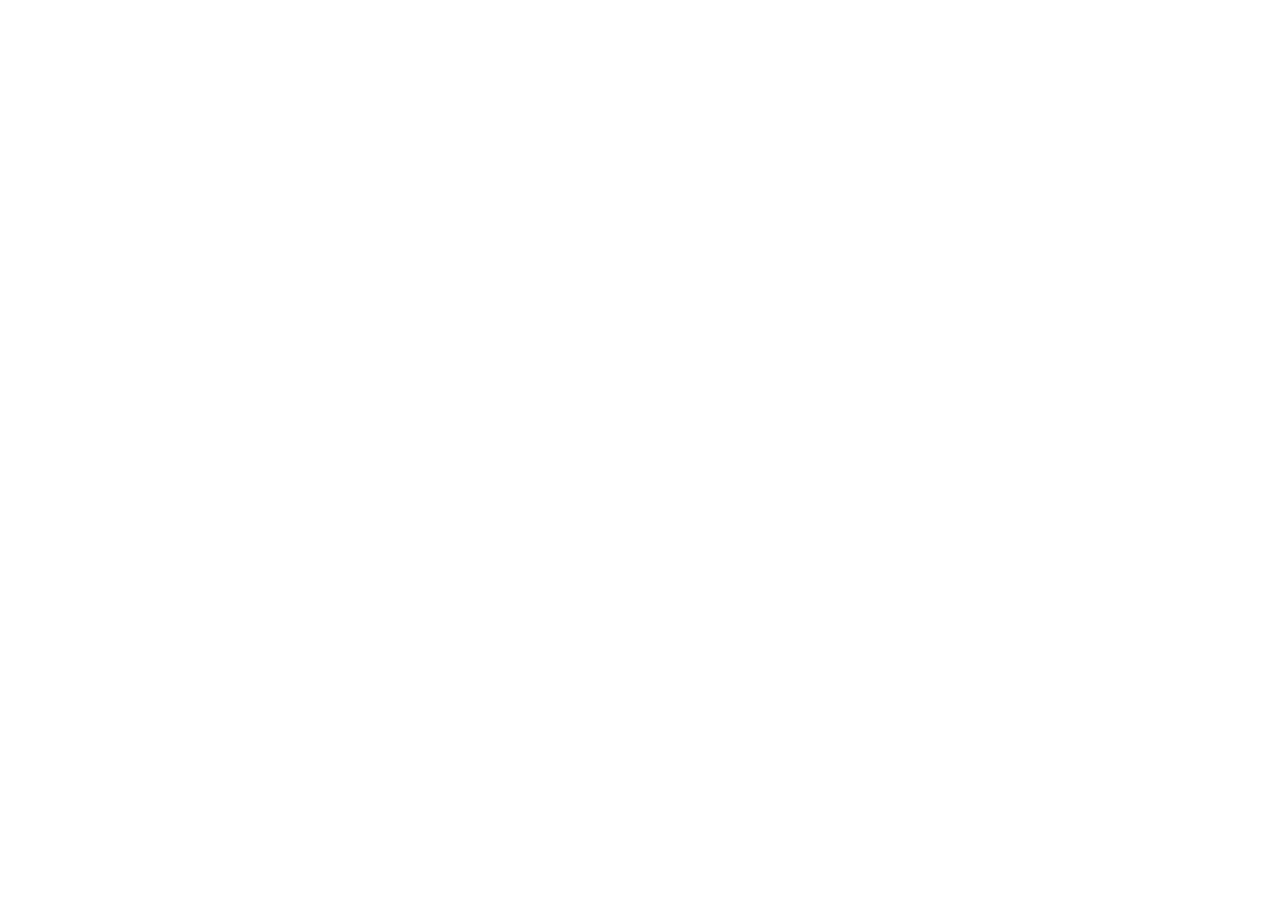
==== index.html @ 001f9b75 "Add all website files" ====
<!DOCTYPE html>
<html lang="en">
  <head>
    <style data-vite-theme="" data-inject-first="">:root {
      --background: 0 0% 100%;
--foreground: 20 14.3% 4.1%;
--muted: 60 4.8% 95.9%;
--muted-foreground: 25 5.3% 44.7%;
--popover: 0 0% 100%;
--popover-foreground: 20 14.3% 4.1%;
--card: 0 0% 100%;
--card-foreground: 20 14.3% 4.1%;
--border: 20 5.9% 90%;
--input: 20 5.9% 90%;
--primary: 30 100% 50%;
--primary-foreground: 22 100% 99%;
--secondary: 60 4.8% 95.9%;
--secondary-foreground: 24 9.8% 10%;
--accent: 60 4.8% 95.9%;
--accent-foreground: 24 9.8% 10%;
--destructive: 0 84.2% 60.2%;
--destructive-foreground: 60 9.1% 97.8%;
--ring: 20 14.3% 4.1%;
--radius: 0.5rem;
  }
  .dark {
      --background: 240 10% 3.9%;
--foreground: 0 0% 98%;
--muted: 240 3.7% 15.9%;
--muted-foreground: 240 5% 64.9%;
--popover: 240 10% 3.9%;
--popover-foreground: 0 0% 98%;
--card: 240 10% 3.9%;
--card-foreground: 0 0% 98%;
--border: 240 3.7% 15.9%;
--input: 240 3.7% 15.9%;
--primary: 30 100% 50%;
--primary-foreground: 22 100% 99%;
--secondary: 240 3.7% 15.9%;
--secondary-foreground: 0 0% 98%;
--accent: 240 3.7% 15.9%;
--accent-foreground: 0 0% 98%;
--destructive: 0 62.8% 30.6%;
--destructive-foreground: 0 0% 98%;
--ring: 240 4.9% 83.9%;
--radius: 0.5rem;
  }</style>

    <meta charset="UTF-8" />
    <meta name="viewport" content="width=device-width, initial-scale=1.0, maximum-scale=1" />
    <script type="module" crossorigin src="/assets/index-D558WPVg.js"></script>
    <link rel="stylesheet" crossorigin href="/assets/index-CL3VY9gK.css">
  </head>
  <body>
    <div id="root"></div>
  </body>
</html>
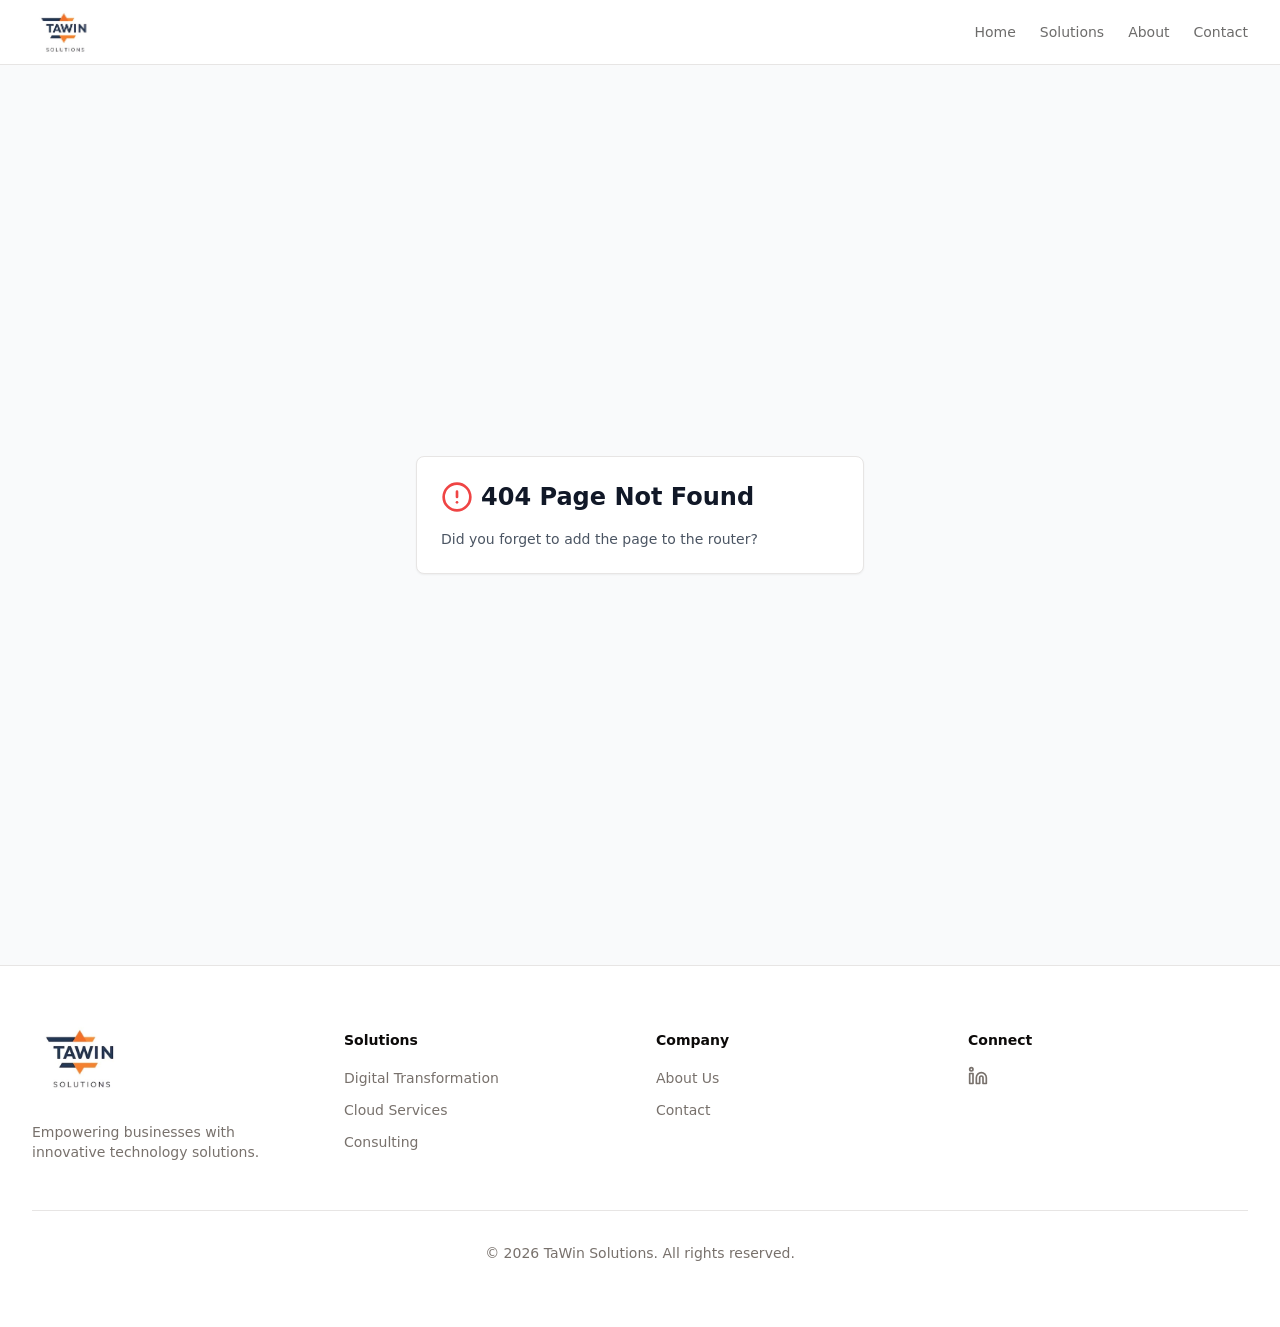
==== commit e98a8389: "Update index.html" ====
--- a/index.html
+++ b/index.html
@@ -52,6 +52,6 @@
     <link rel="stylesheet" crossorigin href="/assets/index-CL3VY9gK.css">
   </head>
   <body>
-    <div id="root"></div>
+    <div id="root">test</div>
   </body>
-</html>+</html>
--- a/assets/index-CL3VY9gK.css
+++ b/assets/index-CL3VY9gK.css
@@ -0,0 +1 @@
+*,:before,:after{--tw-border-spacing-x: 0;--tw-border-spacing-y: 0;--tw-translate-x: 0;--tw-translate-y: 0;--tw-rotate: 0;--tw-skew-x: 0;--tw-skew-y: 0;--tw-scale-x: 1;--tw-scale-y: 1;--tw-pan-x: ;--tw-pan-y: ;--tw-pinch-zoom: ;--tw-scroll-snap-strictness: proximity;--tw-gradient-from-position: ;--tw-gradient-via-position: ;--tw-gradient-to-position: ;--tw-ordinal: ;--tw-slashed-zero: ;--tw-numeric-figure: ;--tw-numeric-spacing: ;--tw-numeric-fraction: ;--tw-ring-inset: ;--tw-ring-offset-width: 0px;--tw-ring-offset-color: #fff;--tw-ring-color: rgb(59 130 246 / .5);--tw-ring-offset-shadow: 0 0 #0000;--tw-ring-shadow: 0 0 #0000;--tw-shadow: 0 0 #0000;--tw-shadow-colored: 0 0 #0000;--tw-blur: ;--tw-brightness: ;--tw-contrast: ;--tw-grayscale: ;--tw-hue-rotate: ;--tw-invert: ;--tw-saturate: ;--tw-sepia: ;--tw-drop-shadow: ;--tw-backdrop-blur: ;--tw-backdrop-brightness: ;--tw-backdrop-contrast: ;--tw-backdrop-grayscale: ;--tw-backdrop-hue-rotate: ;--tw-backdrop-invert: ;--tw-backdrop-opacity: ;--tw-backdrop-saturate: ;--tw-backdrop-sepia: ;--tw-contain-size: ;--tw-contain-layout: ;--tw-contain-paint: ;--tw-contain-style: }::backdrop{--tw-border-spacing-x: 0;--tw-border-spacing-y: 0;--tw-translate-x: 0;--tw-translate-y: 0;--tw-rotate: 0;--tw-skew-x: 0;--tw-skew-y: 0;--tw-scale-x: 1;--tw-scale-y: 1;--tw-pan-x: ;--tw-pan-y: ;--tw-pinch-zoom: ;--tw-scroll-snap-strictness: proximity;--tw-gradient-from-position: ;--tw-gradient-via-position: ;--tw-gradient-to-position: ;--tw-ordinal: ;--tw-slashed-zero: ;--tw-numeric-figure: ;--tw-numeric-spacing: ;--tw-numeric-fraction: ;--tw-ring-inset: ;--tw-ring-offset-width: 0px;--tw-ring-offset-color: #fff;--tw-ring-color: rgb(59 130 246 / .5);--tw-ring-offset-shadow: 0 0 #0000;--tw-ring-shadow: 0 0 #0000;--tw-shadow: 0 0 #0000;--tw-shadow-colored: 0 0 #0000;--tw-blur: ;--tw-brightness: ;--tw-contrast: ;--tw-grayscale: ;--tw-hue-rotate: ;--tw-invert: ;--tw-saturate: ;--tw-sepia: ;--tw-drop-shadow: ;--tw-backdrop-blur: ;--tw-backdrop-brightness: ;--tw-backdrop-contrast: ;--tw-backdrop-grayscale: ;--tw-backdrop-hue-rotate: ;--tw-backdrop-invert: ;--tw-backdrop-opacity: ;--tw-backdrop-saturate: ;--tw-backdrop-sepia: ;--tw-contain-size: ;--tw-contain-layout: ;--tw-contain-paint: ;--tw-contain-style: }*,:before,:after{box-sizing:border-box;border-width:0;border-style:solid;border-color:#e5e7eb}:before,:after{--tw-content: ""}html,:host{line-height:1.5;-webkit-text-size-adjust:100%;-moz-tab-size:4;-o-tab-size:4;tab-size:4;font-family:ui-sans-serif,system-ui,sans-serif,"Apple Color Emoji","Segoe UI Emoji",Segoe UI Symbol,"Noto Color Emoji";font-feature-settings:normal;font-variation-settings:normal;-webkit-tap-highlight-color:transparent}body{margin:0;line-height:inherit}hr{height:0;color:inherit;border-top-width:1px}abbr:where([title]){-webkit-text-decoration:underline dotted;text-decoration:underline dotted}h1,h2,h3,h4,h5,h6{font-size:inherit;font-weight:inherit}a{color:inherit;text-decoration:inherit}b,strong{font-weight:bolder}code,kbd,samp,pre{font-family:ui-monospace,SFMono-Regular,Menlo,Monaco,Consolas,Liberation Mono,Courier New,monospace;font-feature-settings:normal;font-variation-settings:normal;font-size:1em}small{font-size:80%}sub,sup{font-size:75%;line-height:0;position:relative;vertical-align:baseline}sub{bottom:-.25em}sup{top:-.5em}table{text-indent:0;border-color:inherit;border-collapse:collapse}button,input,optgroup,select,textarea{font-family:inherit;font-feature-settings:inherit;font-variation-settings:inherit;font-size:100%;font-weight:inherit;line-height:inherit;letter-spacing:inherit;color:inherit;margin:0;padding:0}button,select{text-transform:none}button,input:where([type=button]),input:where([type=reset]),input:where([type=submit]){-webkit-appearance:button;background-color:transparent;background-image:none}:-moz-focusring{outline:auto}:-moz-ui-invalid{box-shadow:none}progress{vertical-align:baseline}::-webkit-inner-spin-button,::-webkit-outer-spin-button{height:auto}[type=search]{-webkit-appearance:textfield;outline-offset:-2px}::-webkit-search-decoration{-webkit-appearance:none}::-webkit-file-upload-button{-webkit-appearance:button;font:inherit}summary{display:list-item}blockquote,dl,dd,h1,h2,h3,h4,h5,h6,hr,figure,p,pre{margin:0}fieldset{margin:0;padding:0}legend{padding:0}ol,ul,menu{list-style:none;margin:0;padding:0}dialog{padding:0}textarea{resize:vertical}input::-moz-placeholder,textarea::-moz-placeholder{opacity:1;color:#9ca3af}input::placeholder,textarea::placeholder{opacity:1;color:#9ca3af}button,[role=button]{cursor:pointer}:disabled{cursor:default}img,svg,video,canvas,audio,iframe,embed,object{display:block;vertical-align:middle}img,video{max-width:100%;height:auto}[hidden]:where(:not([hidden=until-found])){display:none}*{border-color:hsl(var(--border))}body{background-color:hsl(var(--background));font-family:ui-sans-serif,system-ui,sans-serif,"Apple Color Emoji","Segoe UI Emoji",Segoe UI Symbol,"Noto Color Emoji";color:hsl(var(--foreground));-webkit-font-smoothing:antialiased;-moz-osx-font-smoothing:grayscale}.sr-only{position:absolute;width:1px;height:1px;padding:0;margin:-1px;overflow:hidden;clip:rect(0,0,0,0);white-space:nowrap;border-width:0}.pointer-events-none{pointer-events:none}.pointer-events-auto{pointer-events:auto}.visible{visibility:visible}.invisible{visibility:hidden}.fixed{position:fixed}.absolute{position:absolute}.relative{position:relative}.sticky{position:sticky}.inset-0{top:0;right:0;bottom:0;left:0}.inset-x-0{left:0;right:0}.inset-y-0{top:0;bottom:0}.-bottom-12{bottom:-3rem}.-left-12{left:-3rem}.-right-12{right:-3rem}.-top-12{top:-3rem}.bottom-0{bottom:0}.left-0{left:0}.left-1{left:.25rem}.left-1\/2{left:50%}.left-2{left:.5rem}.left-\[50\%\]{left:50%}.right-0{right:0}.right-1{right:.25rem}.right-2{right:.5rem}.right-3{right:.75rem}.right-4{right:1rem}.top-0{top:0}.top-1\.5{top:.375rem}.top-1\/2{top:50%}.top-2{top:.5rem}.top-3\.5{top:.875rem}.top-4{top:1rem}.top-\[1px\]{top:1px}.top-\[50\%\]{top:50%}.top-\[60\%\]{top:60%}.top-full{top:100%}.z-10{z-index:10}.z-20{z-index:20}.z-50{z-index:50}.z-\[100\]{z-index:100}.z-\[1\]{z-index:1}.-mx-1{margin-left:-.25rem;margin-right:-.25rem}.mx-2{margin-left:.5rem;margin-right:.5rem}.mx-3\.5{margin-left:.875rem;margin-right:.875rem}.mx-4{margin-left:1rem;margin-right:1rem}.mx-auto{margin-left:auto;margin-right:auto}.my-0\.5{margin-top:.125rem;margin-bottom:.125rem}.my-1{margin-top:.25rem;margin-bottom:.25rem}.-ml-4{margin-left:-1rem}.-mt-4{margin-top:-1rem}.-mt-5{margin-top:-1.25rem}.mb-1{margin-bottom:.25rem}.mb-4{margin-bottom:1rem}.ml-1{margin-left:.25rem}.ml-auto{margin-left:auto}.mr-2{margin-right:.5rem}.mt-1\.5{margin-top:.375rem}.mt-10{margin-top:2.5rem}.mt-12{margin-top:3rem}.mt-16{margin-top:4rem}.mt-2{margin-top:.5rem}.mt-24{margin-top:6rem}.mt-4{margin-top:1rem}.mt-6{margin-top:1.5rem}.mt-8{margin-top:2rem}.mt-auto{margin-top:auto}.block{display:block}.flex{display:flex}.inline-flex{display:inline-flex}.table{display:table}.grid{display:grid}.hidden{display:none}.aspect-square{aspect-ratio:1 / 1}.aspect-video{aspect-ratio:16 / 9}.size-4{width:1rem;height:1rem}.h-1\.5{height:.375rem}.h-10{height:2.5rem}.h-11{height:2.75rem}.h-12{height:3rem}.h-16{height:4rem}.h-2{height:.5rem}.h-2\.5{height:.625rem}.h-24{height:6rem}.h-3{height:.75rem}.h-3\.5{height:.875rem}.h-4{height:1rem}.h-5{height:1.25rem}.h-6{height:1.5rem}.h-7{height:1.75rem}.h-8{height:2rem}.h-9{height:2.25rem}.h-\[1px\]{height:1px}.h-\[var\(--radix-navigation-menu-viewport-height\)\]{height:var(--radix-navigation-menu-viewport-height)}.h-\[var\(--radix-select-trigger-height\)\]{height:var(--radix-select-trigger-height)}.h-auto{height:auto}.h-full{height:100%}.h-px{height:1px}.h-svh{height:100svh}.max-h-96{max-height:24rem}.max-h-\[300px\]{max-height:300px}.max-h-screen{max-height:100vh}.min-h-0{min-height:0px}.min-h-\[80px\]{min-height:80px}.min-h-screen{min-height:100vh}.min-h-svh{min-height:100svh}.w-0{width:0px}.w-1{width:.25rem}.w-10{width:2.5rem}.w-11{width:2.75rem}.w-2{width:.5rem}.w-2\.5{width:.625rem}.w-3{width:.75rem}.w-3\.5{width:.875rem}.w-3\/4{width:75%}.w-4{width:1rem}.w-5{width:1.25rem}.w-6{width:1.5rem}.w-64{width:16rem}.w-7{width:1.75rem}.w-72{width:18rem}.w-8{width:2rem}.w-9{width:2.25rem}.w-\[--sidebar-width\]{width:var(--sidebar-width)}.w-\[100px\]{width:100px}.w-\[1px\]{width:1px}.w-\[240px\]{width:240px}.w-auto{width:auto}.w-full{width:100%}.w-max{width:-moz-max-content;width:max-content}.w-px{width:1px}.min-w-0{min-width:0px}.min-w-5{min-width:1.25rem}.min-w-\[12rem\]{min-width:12rem}.min-w-\[8rem\]{min-width:8rem}.min-w-\[var\(--radix-select-trigger-width\)\]{min-width:var(--radix-select-trigger-width)}.max-w-2xl{max-width:42rem}.max-w-7xl{max-width:80rem}.max-w-\[--skeleton-width\]{max-width:var(--skeleton-width)}.max-w-lg{max-width:32rem}.max-w-max{max-width:-moz-max-content;max-width:max-content}.max-w-md{max-width:28rem}.flex-1{flex:1 1 0%}.shrink-0{flex-shrink:0}.flex-grow,.grow{flex-grow:1}.grow-0{flex-grow:0}.basis-full{flex-basis:100%}.caption-bottom{caption-side:bottom}.border-collapse{border-collapse:collapse}.-translate-x-1\/2{--tw-translate-x: -50%;transform:translate(var(--tw-translate-x),var(--tw-translate-y)) rotate(var(--tw-rotate)) skew(var(--tw-skew-x)) skewY(var(--tw-skew-y)) scaleX(var(--tw-scale-x)) scaleY(var(--tw-scale-y))}.-translate-x-px{--tw-translate-x: -1px;transform:translate(var(--tw-translate-x),var(--tw-translate-y)) rotate(var(--tw-rotate)) skew(var(--tw-skew-x)) skewY(var(--tw-skew-y)) scaleX(var(--tw-scale-x)) scaleY(var(--tw-scale-y))}.-translate-y-1\/2{--tw-translate-y: -50%;transform:translate(var(--tw-translate-x),var(--tw-translate-y)) rotate(var(--tw-rotate)) skew(var(--tw-skew-x)) skewY(var(--tw-skew-y)) scaleX(var(--tw-scale-x)) scaleY(var(--tw-scale-y))}.translate-x-\[-50\%\]{--tw-translate-x: -50%;transform:translate(var(--tw-translate-x),var(--tw-translate-y)) rotate(var(--tw-rotate)) skew(var(--tw-skew-x)) skewY(var(--tw-skew-y)) scaleX(var(--tw-scale-x)) scaleY(var(--tw-scale-y))}.translate-x-px{--tw-translate-x: 1px;transform:translate(var(--tw-translate-x),var(--tw-translate-y)) rotate(var(--tw-rotate)) skew(var(--tw-skew-x)) skewY(var(--tw-skew-y)) scaleX(var(--tw-scale-x)) scaleY(var(--tw-scale-y))}.translate-y-\[-50\%\]{--tw-translate-y: -50%;transform:translate(var(--tw-translate-x),var(--tw-translate-y)) rotate(var(--tw-rotate)) skew(var(--tw-skew-x)) skewY(var(--tw-skew-y)) scaleX(var(--tw-scale-x)) scaleY(var(--tw-scale-y))}.rotate-45{--tw-rotate: 45deg;transform:translate(var(--tw-translate-x),var(--tw-translate-y)) rotate(var(--tw-rotate)) skew(var(--tw-skew-x)) skewY(var(--tw-skew-y)) scaleX(var(--tw-scale-x)) scaleY(var(--tw-scale-y))}.rotate-90{--tw-rotate: 90deg;transform:translate(var(--tw-translate-x),var(--tw-translate-y)) rotate(var(--tw-rotate)) skew(var(--tw-skew-x)) skewY(var(--tw-skew-y)) scaleX(var(--tw-scale-x)) scaleY(var(--tw-scale-y))}.transform{transform:translate(var(--tw-translate-x),var(--tw-translate-y)) rotate(var(--tw-rotate)) skew(var(--tw-skew-x)) skewY(var(--tw-skew-y)) scaleX(var(--tw-scale-x)) scaleY(var(--tw-scale-y))}@keyframes pulse{50%{opacity:.5}}.animate-pulse{animation:pulse 2s cubic-bezier(.4,0,.6,1) infinite}.cursor-default{cursor:default}.cursor-pointer{cursor:pointer}.touch-none{touch-action:none}.select-none{-webkit-user-select:none;-moz-user-select:none;user-select:none}.list-none{list-style-type:none}.grid-cols-1{grid-template-columns:repeat(1,minmax(0,1fr))}.flex-row{flex-direction:row}.flex-col{flex-direction:column}.flex-col-reverse{flex-direction:column-reverse}.flex-wrap{flex-wrap:wrap}.items-start{align-items:flex-start}.items-end{align-items:flex-end}.items-center{align-items:center}.items-stretch{align-items:stretch}.justify-center{justify-content:center}.justify-between{justify-content:space-between}.gap-1{gap:.25rem}.gap-1\.5{gap:.375rem}.gap-16{gap:4rem}.gap-2{gap:.5rem}.gap-4{gap:1rem}.gap-8{gap:2rem}.gap-x-6{-moz-column-gap:1.5rem;column-gap:1.5rem}.space-x-1>:not([hidden])~:not([hidden]){--tw-space-x-reverse: 0;margin-right:calc(.25rem * var(--tw-space-x-reverse));margin-left:calc(.25rem * calc(1 - var(--tw-space-x-reverse)))}.space-x-2>:not([hidden])~:not([hidden]){--tw-space-x-reverse: 0;margin-right:calc(.5rem * var(--tw-space-x-reverse));margin-left:calc(.5rem * calc(1 - var(--tw-space-x-reverse)))}.space-x-4>:not([hidden])~:not([hidden]){--tw-space-x-reverse: 0;margin-right:calc(1rem * var(--tw-space-x-reverse));margin-left:calc(1rem * calc(1 - var(--tw-space-x-reverse)))}.space-y-1>:not([hidden])~:not([hidden]){--tw-space-y-reverse: 0;margin-top:calc(.25rem * calc(1 - var(--tw-space-y-reverse)));margin-bottom:calc(.25rem * var(--tw-space-y-reverse))}.space-y-1\.5>:not([hidden])~:not([hidden]){--tw-space-y-reverse: 0;margin-top:calc(.375rem * calc(1 - var(--tw-space-y-reverse)));margin-bottom:calc(.375rem * var(--tw-space-y-reverse))}.space-y-2>:not([hidden])~:not([hidden]){--tw-space-y-reverse: 0;margin-top:calc(.5rem * calc(1 - var(--tw-space-y-reverse)));margin-bottom:calc(.5rem * var(--tw-space-y-reverse))}.space-y-4>:not([hidden])~:not([hidden]){--tw-space-y-reverse: 0;margin-top:calc(1rem * calc(1 - var(--tw-space-y-reverse)));margin-bottom:calc(1rem * var(--tw-space-y-reverse))}.overflow-auto{overflow:auto}.overflow-hidden{overflow:hidden}.overflow-y-auto{overflow-y:auto}.overflow-x-hidden{overflow-x:hidden}.whitespace-nowrap{white-space:nowrap}.break-words{overflow-wrap:break-word}.rounded-\[2px\]{border-radius:2px}.rounded-\[inherit\]{border-radius:inherit}.rounded-full{border-radius:9999px}.rounded-lg{border-radius:var(--radius)}.rounded-md{border-radius:calc(var(--radius) - 2px)}.rounded-sm{border-radius:calc(var(--radius) - 4px)}.rounded-xl{border-radius:.75rem}.rounded-t-\[10px\]{border-top-left-radius:10px;border-top-right-radius:10px}.rounded-tl-sm{border-top-left-radius:calc(var(--radius) - 4px)}.border{border-width:1px}.border-2{border-width:2px}.border-\[1\.5px\]{border-width:1.5px}.border-y{border-top-width:1px;border-bottom-width:1px}.border-b{border-bottom-width:1px}.border-l{border-left-width:1px}.border-r{border-right-width:1px}.border-t{border-top-width:1px}.border-dashed{border-style:dashed}.border-\[--color-border\]{border-color:var(--color-border)}.border-border\/50{border-color:hsl(var(--border) / .5)}.border-destructive{border-color:hsl(var(--destructive))}.border-destructive\/50{border-color:hsl(var(--destructive) / .5)}.border-input{border-color:hsl(var(--input))}.border-primary{border-color:hsl(var(--primary))}.border-sidebar-border{border-color:hsl(var(--sidebar-border))}.border-transparent{border-color:transparent}.border-l-transparent{border-left-color:transparent}.border-t-transparent{border-top-color:transparent}.bg-\[--color-bg\]{background-color:var(--color-bg)}.bg-accent{background-color:hsl(var(--accent))}.bg-background{background-color:hsl(var(--background))}.bg-background\/95{background-color:hsl(var(--background) / .95)}.bg-black\/80{background-color:#000c}.bg-border{background-color:hsl(var(--border))}.bg-card{background-color:hsl(var(--card))}.bg-destructive{background-color:hsl(var(--destructive))}.bg-foreground{background-color:hsl(var(--foreground))}.bg-gray-50{--tw-bg-opacity: 1;background-color:rgb(249 250 251 / var(--tw-bg-opacity))}.bg-muted{background-color:hsl(var(--muted))}.bg-muted\/50{background-color:hsl(var(--muted) / .5)}.bg-popover{background-color:hsl(var(--popover))}.bg-primary{background-color:hsl(var(--primary))}.bg-secondary{background-color:hsl(var(--secondary))}.bg-sidebar{background-color:hsl(var(--sidebar-background))}.bg-sidebar-border{background-color:hsl(var(--sidebar-border))}.bg-transparent{background-color:transparent}.fill-current{fill:currentColor}.object-cover{-o-object-fit:cover;object-fit:cover}.p-0{padding:0}.p-1{padding:.25rem}.p-2{padding:.5rem}.p-3{padding:.75rem}.p-4{padding:1rem}.p-6{padding:1.5rem}.p-\[1px\]{padding:1px}.px-1{padding-left:.25rem;padding-right:.25rem}.px-2{padding-left:.5rem;padding-right:.5rem}.px-2\.5{padding-left:.625rem;padding-right:.625rem}.px-3{padding-left:.75rem;padding-right:.75rem}.px-4{padding-left:1rem;padding-right:1rem}.px-5{padding-left:1.25rem;padding-right:1.25rem}.px-8{padding-left:2rem;padding-right:2rem}.py-0\.5{padding-top:.125rem;padding-bottom:.125rem}.py-1{padding-top:.25rem;padding-bottom:.25rem}.py-1\.5{padding-top:.375rem;padding-bottom:.375rem}.py-12{padding-top:3rem;padding-bottom:3rem}.py-2{padding-top:.5rem;padding-bottom:.5rem}.py-24{padding-top:6rem;padding-bottom:6rem}.py-3{padding-top:.75rem;padding-bottom:.75rem}.py-4{padding-top:1rem;padding-bottom:1rem}.py-6{padding-top:1.5rem;padding-bottom:1.5rem}.pb-3{padding-bottom:.75rem}.pb-4{padding-bottom:1rem}.pl-2\.5{padding-left:.625rem}.pl-4{padding-left:1rem}.pl-8{padding-left:2rem}.pr-2{padding-right:.5rem}.pr-2\.5{padding-right:.625rem}.pr-8{padding-right:2rem}.pt-0{padding-top:0}.pt-1{padding-top:.25rem}.pt-3{padding-top:.75rem}.pt-4{padding-top:1rem}.pt-6{padding-top:1.5rem}.pt-8{padding-top:2rem}.text-left{text-align:left}.text-center{text-align:center}.align-middle{vertical-align:middle}.font-mono{font-family:ui-monospace,SFMono-Regular,Menlo,Monaco,Consolas,Liberation Mono,Courier New,monospace}.text-2xl{font-size:1.5rem;line-height:2rem}.text-3xl{font-size:1.875rem;line-height:2.25rem}.text-4xl{font-size:2.25rem;line-height:2.5rem}.text-\[0\.8rem\]{font-size:.8rem}.text-lg{font-size:1.125rem;line-height:1.75rem}.text-sm{font-size:.875rem;line-height:1.25rem}.text-xs{font-size:.75rem;line-height:1rem}.font-bold{font-weight:700}.font-medium{font-weight:500}.font-normal{font-weight:400}.font-semibold{font-weight:600}.tabular-nums{--tw-numeric-spacing: tabular-nums;font-variant-numeric:var(--tw-ordinal) var(--tw-slashed-zero) var(--tw-numeric-figure) var(--tw-numeric-spacing) var(--tw-numeric-fraction)}.leading-8{line-height:2rem}.leading-none{line-height:1}.tracking-tight{letter-spacing:-.025em}.tracking-widest{letter-spacing:.1em}.text-accent-foreground{color:hsl(var(--accent-foreground))}.text-card-foreground{color:hsl(var(--card-foreground))}.text-current{color:currentColor}.text-destructive{color:hsl(var(--destructive))}.text-destructive-foreground{color:hsl(var(--destructive-foreground))}.text-foreground{color:hsl(var(--foreground))}.text-foreground\/50{color:hsl(var(--foreground) / .5)}.text-foreground\/60{color:hsl(var(--foreground) / .6)}.text-gray-600{--tw-text-opacity: 1;color:rgb(75 85 99 / var(--tw-text-opacity))}.text-gray-900{--tw-text-opacity: 1;color:rgb(17 24 39 / var(--tw-text-opacity))}.text-muted-foreground{color:hsl(var(--muted-foreground))}.text-popover-foreground{color:hsl(var(--popover-foreground))}.text-primary{color:hsl(var(--primary))}.text-primary-foreground{color:hsl(var(--primary-foreground))}.text-red-500{--tw-text-opacity: 1;color:rgb(239 68 68 / var(--tw-text-opacity))}.text-secondary-foreground{color:hsl(var(--secondary-foreground))}.text-sidebar-foreground{color:hsl(var(--sidebar-foreground))}.text-sidebar-foreground\/70{color:hsl(var(--sidebar-foreground) / .7)}.underline-offset-4{text-underline-offset:4px}.opacity-0{opacity:0}.opacity-50{opacity:.5}.opacity-60{opacity:.6}.opacity-70{opacity:.7}.opacity-90{opacity:.9}.shadow-\[0_0_0_1px_hsl\(var\(--sidebar-border\)\)\]{--tw-shadow: 0 0 0 1px hsl(var(--sidebar-border));--tw-shadow-colored: 0 0 0 1px var(--tw-shadow-color);box-shadow:var(--tw-ring-offset-shadow, 0 0 #0000),var(--tw-ring-shadow, 0 0 #0000),var(--tw-shadow)}.shadow-lg{--tw-shadow: 0 10px 15px -3px rgb(0 0 0 / .1), 0 4px 6px -4px rgb(0 0 0 / .1);--tw-shadow-colored: 0 10px 15px -3px var(--tw-shadow-color), 0 4px 6px -4px var(--tw-shadow-color);box-shadow:var(--tw-ring-offset-shadow, 0 0 #0000),var(--tw-ring-shadow, 0 0 #0000),var(--tw-shadow)}.shadow-md{--tw-shadow: 0 4px 6px -1px rgb(0 0 0 / .1), 0 2px 4px -2px rgb(0 0 0 / .1);--tw-shadow-colored: 0 4px 6px -1px var(--tw-shadow-color), 0 2px 4px -2px var(--tw-shadow-color);box-shadow:var(--tw-ring-offset-shadow, 0 0 #0000),var(--tw-ring-shadow, 0 0 #0000),var(--tw-shadow)}.shadow-none{--tw-shadow: 0 0 #0000;--tw-shadow-colored: 0 0 #0000;box-shadow:var(--tw-ring-offset-shadow, 0 0 #0000),var(--tw-ring-shadow, 0 0 #0000),var(--tw-shadow)}.shadow-sm{--tw-shadow: 0 1px 2px 0 rgb(0 0 0 / .05);--tw-shadow-colored: 0 1px 2px 0 var(--tw-shadow-color);box-shadow:var(--tw-ring-offset-shadow, 0 0 #0000),var(--tw-ring-shadow, 0 0 #0000),var(--tw-shadow)}.shadow-xl{--tw-shadow: 0 20px 25px -5px rgb(0 0 0 / .1), 0 8px 10px -6px rgb(0 0 0 / .1);--tw-shadow-colored: 0 20px 25px -5px var(--tw-shadow-color), 0 8px 10px -6px var(--tw-shadow-color);box-shadow:var(--tw-ring-offset-shadow, 0 0 #0000),var(--tw-ring-shadow, 0 0 #0000),var(--tw-shadow)}.outline-none{outline:2px solid transparent;outline-offset:2px}.outline{outline-style:solid}.ring-0{--tw-ring-offset-shadow: var(--tw-ring-inset) 0 0 0 var(--tw-ring-offset-width) var(--tw-ring-offset-color);--tw-ring-shadow: var(--tw-ring-inset) 0 0 0 calc(0px + var(--tw-ring-offset-width)) var(--tw-ring-color);box-shadow:var(--tw-ring-offset-shadow),var(--tw-ring-shadow),var(--tw-shadow, 0 0 #0000)}.ring-2{--tw-ring-offset-shadow: var(--tw-ring-inset) 0 0 0 var(--tw-ring-offset-width) var(--tw-ring-offset-color);--tw-ring-shadow: var(--tw-ring-inset) 0 0 0 calc(2px + var(--tw-ring-offset-width)) var(--tw-ring-color);box-shadow:var(--tw-ring-offset-shadow),var(--tw-ring-shadow),var(--tw-shadow, 0 0 #0000)}.ring-ring{--tw-ring-color: hsl(var(--ring))}.ring-sidebar-ring{--tw-ring-color: hsl(var(--sidebar-ring))}.ring-offset-background{--tw-ring-offset-color: hsl(var(--background))}.filter{filter:var(--tw-blur) var(--tw-brightness) var(--tw-contrast) var(--tw-grayscale) var(--tw-hue-rotate) var(--tw-invert) var(--tw-saturate) var(--tw-sepia) var(--tw-drop-shadow)}.backdrop-blur{--tw-backdrop-blur: blur(8px);-webkit-backdrop-filter:var(--tw-backdrop-blur) var(--tw-backdrop-brightness) var(--tw-backdrop-contrast) var(--tw-backdrop-grayscale) var(--tw-backdrop-hue-rotate) var(--tw-backdrop-invert) var(--tw-backdrop-opacity) var(--tw-backdrop-saturate) var(--tw-backdrop-sepia);backdrop-filter:var(--tw-backdrop-blur) var(--tw-backdrop-brightness) var(--tw-backdrop-contrast) var(--tw-backdrop-grayscale) var(--tw-backdrop-hue-rotate) var(--tw-backdrop-invert) var(--tw-backdrop-opacity) var(--tw-backdrop-saturate) var(--tw-backdrop-sepia)}.backdrop-filter{-webkit-backdrop-filter:var(--tw-backdrop-blur) var(--tw-backdrop-brightness) var(--tw-backdrop-contrast) var(--tw-backdrop-grayscale) var(--tw-backdrop-hue-rotate) var(--tw-backdrop-invert) var(--tw-backdrop-opacity) var(--tw-backdrop-saturate) var(--tw-backdrop-sepia);backdrop-filter:var(--tw-backdrop-blur) var(--tw-backdrop-brightness) var(--tw-backdrop-contrast) var(--tw-backdrop-grayscale) var(--tw-backdrop-hue-rotate) var(--tw-backdrop-invert) var(--tw-backdrop-opacity) var(--tw-backdrop-saturate) var(--tw-backdrop-sepia)}.transition{transition-property:color,background-color,border-color,text-decoration-color,fill,stroke,opacity,box-shadow,transform,filter,-webkit-backdrop-filter;transition-property:color,background-color,border-color,text-decoration-color,fill,stroke,opacity,box-shadow,transform,filter,backdrop-filter;transition-property:color,background-color,border-color,text-decoration-color,fill,stroke,opacity,box-shadow,transform,filter,backdrop-filter,-webkit-backdrop-filter;transition-timing-function:cubic-bezier(.4,0,.2,1);transition-duration:.15s}.transition-\[left\,right\,width\]{transition-property:left,right,width;transition-timing-function:cubic-bezier(.4,0,.2,1);transition-duration:.15s}.transition-\[margin\,opa\]{transition-property:margin,opa;transition-timing-function:cubic-bezier(.4,0,.2,1);transition-duration:.15s}.transition-\[width\,height\,padding\]{transition-property:width,height,padding;transition-timing-function:cubic-bezier(.4,0,.2,1);transition-duration:.15s}.transition-\[width\]{transition-property:width;transition-timing-function:cubic-bezier(.4,0,.2,1);transition-duration:.15s}.transition-all{transition-property:all;transition-timing-function:cubic-bezier(.4,0,.2,1);transition-duration:.15s}.transition-colors{transition-property:color,background-color,border-color,text-decoration-color,fill,stroke;transition-timing-function:cubic-bezier(.4,0,.2,1);transition-duration:.15s}.transition-opacity{transition-property:opacity;transition-timing-function:cubic-bezier(.4,0,.2,1);transition-duration:.15s}.transition-transform{transition-property:transform;transition-timing-function:cubic-bezier(.4,0,.2,1);transition-duration:.15s}.duration-1000{transition-duration:1s}.duration-200{transition-duration:.2s}.ease-in-out{transition-timing-function:cubic-bezier(.4,0,.2,1)}.ease-linear{transition-timing-function:linear}@keyframes enter{0%{opacity:var(--tw-enter-opacity, 1);transform:translate3d(var(--tw-enter-translate-x, 0),var(--tw-enter-translate-y, 0),0) scale3d(var(--tw-enter-scale, 1),var(--tw-enter-scale, 1),var(--tw-enter-scale, 1)) rotate(var(--tw-enter-rotate, 0))}}@keyframes exit{to{opacity:var(--tw-exit-opacity, 1);transform:translate3d(var(--tw-exit-translate-x, 0),var(--tw-exit-translate-y, 0),0) scale3d(var(--tw-exit-scale, 1),var(--tw-exit-scale, 1),var(--tw-exit-scale, 1)) rotate(var(--tw-exit-rotate, 0))}}.animate-in{animation-name:enter;animation-duration:.15s;--tw-enter-opacity: initial;--tw-enter-scale: initial;--tw-enter-rotate: initial;--tw-enter-translate-x: initial;--tw-enter-translate-y: initial}.fade-in-0{--tw-enter-opacity: 0}.fade-in-80{--tw-enter-opacity: .8}.zoom-in-95{--tw-enter-scale: .95}.duration-1000{animation-duration:1s}.duration-200{animation-duration:.2s}.ease-in-out{animation-timing-function:cubic-bezier(.4,0,.2,1)}.ease-linear{animation-timing-function:linear}.file\:border-0::file-selector-button{border-width:0px}.file\:bg-transparent::file-selector-button{background-color:transparent}.file\:text-sm::file-selector-button{font-size:.875rem;line-height:1.25rem}.file\:font-medium::file-selector-button{font-weight:500}.file\:text-foreground::file-selector-button{color:hsl(var(--foreground))}.placeholder\:text-muted-foreground::-moz-placeholder{color:hsl(var(--muted-foreground))}.placeholder\:text-muted-foreground::placeholder{color:hsl(var(--muted-foreground))}.after\:absolute:after{content:var(--tw-content);position:absolute}.after\:-inset-2:after{content:var(--tw-content);top:-.5rem;right:-.5rem;bottom:-.5rem;left:-.5rem}.after\:inset-y-0:after{content:var(--tw-content);top:0;bottom:0}.after\:left-1\/2:after{content:var(--tw-content);left:50%}.after\:w-1:after{content:var(--tw-content);width:.25rem}.after\:w-\[2px\]:after{content:var(--tw-content);width:2px}.after\:-translate-x-1\/2:after{content:var(--tw-content);--tw-translate-x: -50%;transform:translate(var(--tw-translate-x),var(--tw-translate-y)) rotate(var(--tw-rotate)) skew(var(--tw-skew-x)) skewY(var(--tw-skew-y)) scaleX(var(--tw-scale-x)) scaleY(var(--tw-scale-y))}.first\:rounded-l-md:first-child{border-top-left-radius:calc(var(--radius) - 2px);border-bottom-left-radius:calc(var(--radius) - 2px)}.first\:border-l:first-child{border-left-width:1px}.last\:rounded-r-md:last-child{border-top-right-radius:calc(var(--radius) - 2px);border-bottom-right-radius:calc(var(--radius) - 2px)}.focus-within\:relative:focus-within{position:relative}.focus-within\:z-20:focus-within{z-index:20}.hover\:bg-accent:hover{background-color:hsl(var(--accent))}.hover\:bg-destructive\/80:hover{background-color:hsl(var(--destructive) / .8)}.hover\:bg-destructive\/90:hover{background-color:hsl(var(--destructive) / .9)}.hover\:bg-muted:hover{background-color:hsl(var(--muted))}.hover\:bg-muted\/50:hover{background-color:hsl(var(--muted) / .5)}.hover\:bg-primary:hover{background-color:hsl(var(--primary))}.hover\:bg-primary\/80:hover{background-color:hsl(var(--primary) / .8)}.hover\:bg-primary\/90:hover{background-color:hsl(var(--primary) / .9)}.hover\:bg-secondary:hover{background-color:hsl(var(--secondary))}.hover\:bg-secondary\/80:hover{background-color:hsl(var(--secondary) / .8)}.hover\:bg-sidebar-accent:hover{background-color:hsl(var(--sidebar-accent))}.hover\:text-accent-foreground:hover{color:hsl(var(--accent-foreground))}.hover\:text-foreground:hover{color:hsl(var(--foreground))}.hover\:text-muted-foreground:hover{color:hsl(var(--muted-foreground))}.hover\:text-primary:hover{color:hsl(var(--primary))}.hover\:text-primary-foreground:hover{color:hsl(var(--primary-foreground))}.hover\:text-sidebar-accent-foreground:hover{color:hsl(var(--sidebar-accent-foreground))}.hover\:underline:hover{text-decoration-line:underline}.hover\:opacity-100:hover{opacity:1}.hover\:shadow-\[0_0_0_1px_hsl\(var\(--sidebar-accent\)\)\]:hover{--tw-shadow: 0 0 0 1px hsl(var(--sidebar-accent));--tw-shadow-colored: 0 0 0 1px var(--tw-shadow-color);box-shadow:var(--tw-ring-offset-shadow, 0 0 #0000),var(--tw-ring-shadow, 0 0 #0000),var(--tw-shadow)}.hover\:after\:bg-sidebar-border:hover:after{content:var(--tw-content);background-color:hsl(var(--sidebar-border))}.focus\:bg-accent:focus{background-color:hsl(var(--accent))}.focus\:bg-primary:focus{background-color:hsl(var(--primary))}.focus\:text-accent-foreground:focus{color:hsl(var(--accent-foreground))}.focus\:text-primary-foreground:focus{color:hsl(var(--primary-foreground))}.focus\:opacity-100:focus{opacity:1}.focus\:outline-none:focus{outline:2px solid transparent;outline-offset:2px}.focus\:ring-2:focus{--tw-ring-offset-shadow: var(--tw-ring-inset) 0 0 0 var(--tw-ring-offset-width) var(--tw-ring-offset-color);--tw-ring-shadow: var(--tw-ring-inset) 0 0 0 calc(2px + var(--tw-ring-offset-width)) var(--tw-ring-color);box-shadow:var(--tw-ring-offset-shadow),var(--tw-ring-shadow),var(--tw-shadow, 0 0 #0000)}.focus\:ring-ring:focus{--tw-ring-color: hsl(var(--ring))}.focus\:ring-offset-2:focus{--tw-ring-offset-width: 2px}.focus-visible\:outline-none:focus-visible{outline:2px solid transparent;outline-offset:2px}.focus-visible\:ring-1:focus-visible{--tw-ring-offset-shadow: var(--tw-ring-inset) 0 0 0 var(--tw-ring-offset-width) var(--tw-ring-offset-color);--tw-ring-shadow: var(--tw-ring-inset) 0 0 0 calc(1px + var(--tw-ring-offset-width)) var(--tw-ring-color);box-shadow:var(--tw-ring-offset-shadow),var(--tw-ring-shadow),var(--tw-shadow, 0 0 #0000)}.focus-visible\:ring-2:focus-visible{--tw-ring-offset-shadow: var(--tw-ring-inset) 0 0 0 var(--tw-ring-offset-width) var(--tw-ring-offset-color);--tw-ring-shadow: var(--tw-ring-inset) 0 0 0 calc(2px + var(--tw-ring-offset-width)) var(--tw-ring-color);box-shadow:var(--tw-ring-offset-shadow),var(--tw-ring-shadow),var(--tw-shadow, 0 0 #0000)}.focus-visible\:ring-ring:focus-visible{--tw-ring-color: hsl(var(--ring))}.focus-visible\:ring-sidebar-ring:focus-visible{--tw-ring-color: hsl(var(--sidebar-ring))}.focus-visible\:ring-offset-1:focus-visible{--tw-ring-offset-width: 1px}.focus-visible\:ring-offset-2:focus-visible{--tw-ring-offset-width: 2px}.focus-visible\:ring-offset-background:focus-visible{--tw-ring-offset-color: hsl(var(--background))}.active\:bg-sidebar-accent:active{background-color:hsl(var(--sidebar-accent))}.active\:text-sidebar-accent-foreground:active{color:hsl(var(--sidebar-accent-foreground))}.disabled\:pointer-events-none:disabled{pointer-events:none}.disabled\:cursor-not-allowed:disabled{cursor:not-allowed}.disabled\:opacity-50:disabled{opacity:.5}.group\/menu-item:focus-within .group-focus-within\/menu-item\:opacity-100{opacity:1}.group:hover .group-hover\:translate-x-1{--tw-translate-x: .25rem;transform:translate(var(--tw-translate-x),var(--tw-translate-y)) rotate(var(--tw-rotate)) skew(var(--tw-skew-x)) skewY(var(--tw-skew-y)) scaleX(var(--tw-scale-x)) scaleY(var(--tw-scale-y))}.group\/menu-item:hover .group-hover\/menu-item\:opacity-100,.group:hover .group-hover\:opacity-100{opacity:1}.group.destructive .group-\[\.destructive\]\:border-muted\/40{border-color:hsl(var(--muted) / .4)}.group.destructive .group-\[\.destructive\]\:text-red-300{--tw-text-opacity: 1;color:rgb(252 165 165 / var(--tw-text-opacity))}.group.destructive .group-\[\.destructive\]\:hover\:border-destructive\/30:hover{border-color:hsl(var(--destructive) / .3)}.group.destructive .group-\[\.destructive\]\:hover\:bg-destructive:hover{background-color:hsl(var(--destructive))}.group.destructive .group-\[\.destructive\]\:hover\:text-destructive-foreground:hover{color:hsl(var(--destructive-foreground))}.group.destructive .group-\[\.destructive\]\:hover\:text-red-50:hover{--tw-text-opacity: 1;color:rgb(254 242 242 / var(--tw-text-opacity))}.group.destructive .group-\[\.destructive\]\:focus\:ring-destructive:focus{--tw-ring-color: hsl(var(--destructive))}.group.destructive .group-\[\.destructive\]\:focus\:ring-red-400:focus{--tw-ring-opacity: 1;--tw-ring-color: rgb(248 113 113 / var(--tw-ring-opacity))}.group.destructive .group-\[\.destructive\]\:focus\:ring-offset-red-600:focus{--tw-ring-offset-color: #dc2626}.peer\/menu-button:hover~.peer-hover\/menu-button\:text-sidebar-accent-foreground{color:hsl(var(--sidebar-accent-foreground))}.peer:disabled~.peer-disabled\:cursor-not-allowed{cursor:not-allowed}.peer:disabled~.peer-disabled\:opacity-70{opacity:.7}.has-\[\[data-variant\=inset\]\]\:bg-sidebar:has([data-variant=inset]){background-color:hsl(var(--sidebar-background))}.has-\[\:disabled\]\:opacity-50:has(:disabled){opacity:.5}.group\/menu-item:has([data-sidebar=menu-action]) .group-has-\[\[data-sidebar\=menu-action\]\]\/menu-item\:pr-8{padding-right:2rem}.aria-disabled\:pointer-events-none[aria-disabled=true]{pointer-events:none}.aria-disabled\:opacity-50[aria-disabled=true]{opacity:.5}.aria-selected\:bg-accent[aria-selected=true]{background-color:hsl(var(--accent))}.aria-selected\:bg-accent\/50[aria-selected=true]{background-color:hsl(var(--accent) / .5)}.aria-selected\:text-accent-foreground[aria-selected=true]{color:hsl(var(--accent-foreground))}.aria-selected\:text-muted-foreground[aria-selected=true]{color:hsl(var(--muted-foreground))}.aria-selected\:opacity-100[aria-selected=true]{opacity:1}.aria-selected\:opacity-30[aria-selected=true]{opacity:.3}.data-\[disabled\=true\]\:pointer-events-none[data-disabled=true],.data-\[disabled\]\:pointer-events-none[data-disabled]{pointer-events:none}.data-\[panel-group-direction\=vertical\]\:h-px[data-panel-group-direction=vertical]{height:1px}.data-\[panel-group-direction\=vertical\]\:w-full[data-panel-group-direction=vertical]{width:100%}.data-\[side\=bottom\]\:translate-y-1[data-side=bottom]{--tw-translate-y: .25rem;transform:translate(var(--tw-translate-x),var(--tw-translate-y)) rotate(var(--tw-rotate)) skew(var(--tw-skew-x)) skewY(var(--tw-skew-y)) scaleX(var(--tw-scale-x)) scaleY(var(--tw-scale-y))}.data-\[side\=left\]\:-translate-x-1[data-side=left]{--tw-translate-x: -.25rem;transform:translate(var(--tw-translate-x),var(--tw-translate-y)) rotate(var(--tw-rotate)) skew(var(--tw-skew-x)) skewY(var(--tw-skew-y)) scaleX(var(--tw-scale-x)) scaleY(var(--tw-scale-y))}.data-\[side\=right\]\:translate-x-1[data-side=right]{--tw-translate-x: .25rem;transform:translate(var(--tw-translate-x),var(--tw-translate-y)) rotate(var(--tw-rotate)) skew(var(--tw-skew-x)) skewY(var(--tw-skew-y)) scaleX(var(--tw-scale-x)) scaleY(var(--tw-scale-y))}.data-\[side\=top\]\:-translate-y-1[data-side=top]{--tw-translate-y: -.25rem;transform:translate(var(--tw-translate-x),var(--tw-translate-y)) rotate(var(--tw-rotate)) skew(var(--tw-skew-x)) skewY(var(--tw-skew-y)) scaleX(var(--tw-scale-x)) scaleY(var(--tw-scale-y))}.data-\[state\=checked\]\:translate-x-5[data-state=checked]{--tw-translate-x: 1.25rem;transform:translate(var(--tw-translate-x),var(--tw-translate-y)) rotate(var(--tw-rotate)) skew(var(--tw-skew-x)) skewY(var(--tw-skew-y)) scaleX(var(--tw-scale-x)) scaleY(var(--tw-scale-y))}.data-\[state\=unchecked\]\:translate-x-0[data-state=unchecked],.data-\[swipe\=cancel\]\:translate-x-0[data-swipe=cancel]{--tw-translate-x: 0px;transform:translate(var(--tw-translate-x),var(--tw-translate-y)) rotate(var(--tw-rotate)) skew(var(--tw-skew-x)) skewY(var(--tw-skew-y)) scaleX(var(--tw-scale-x)) scaleY(var(--tw-scale-y))}.data-\[swipe\=end\]\:translate-x-\[var\(--radix-toast-swipe-end-x\)\][data-swipe=end]{--tw-translate-x: var(--radix-toast-swipe-end-x);transform:translate(var(--tw-translate-x),var(--tw-translate-y)) rotate(var(--tw-rotate)) skew(var(--tw-skew-x)) skewY(var(--tw-skew-y)) scaleX(var(--tw-scale-x)) scaleY(var(--tw-scale-y))}.data-\[swipe\=move\]\:translate-x-\[var\(--radix-toast-swipe-move-x\)\][data-swipe=move]{--tw-translate-x: var(--radix-toast-swipe-move-x);transform:translate(var(--tw-translate-x),var(--tw-translate-y)) rotate(var(--tw-rotate)) skew(var(--tw-skew-x)) skewY(var(--tw-skew-y)) scaleX(var(--tw-scale-x)) scaleY(var(--tw-scale-y))}@keyframes accordion-up{0%{height:var(--radix-accordion-content-height)}to{height:0}}.data-\[state\=closed\]\:animate-accordion-up[data-state=closed]{animation:accordion-up .2s ease-out}@keyframes accordion-down{0%{height:0}to{height:var(--radix-accordion-content-height)}}.data-\[state\=open\]\:animate-accordion-down[data-state=open]{animation:accordion-down .2s ease-out}.data-\[panel-group-direction\=vertical\]\:flex-col[data-panel-group-direction=vertical]{flex-direction:column}.data-\[active\=true\]\:bg-sidebar-accent[data-active=true]{background-color:hsl(var(--sidebar-accent))}.data-\[active\]\:bg-accent\/50[data-active]{background-color:hsl(var(--accent) / .5)}.data-\[selected\=\'true\'\]\:bg-accent[data-selected=true]{background-color:hsl(var(--accent))}.data-\[state\=active\]\:bg-background[data-state=active]{background-color:hsl(var(--background))}.data-\[state\=checked\]\:bg-primary[data-state=checked]{background-color:hsl(var(--primary))}.data-\[state\=on\]\:bg-accent[data-state=on],.data-\[state\=open\]\:bg-accent[data-state=open]{background-color:hsl(var(--accent))}.data-\[state\=open\]\:bg-accent\/50[data-state=open]{background-color:hsl(var(--accent) / .5)}.data-\[state\=open\]\:bg-secondary[data-state=open]{background-color:hsl(var(--secondary))}.data-\[state\=selected\]\:bg-muted[data-state=selected]{background-color:hsl(var(--muted))}.data-\[state\=unchecked\]\:bg-input[data-state=unchecked]{background-color:hsl(var(--input))}.data-\[active\=true\]\:font-medium[data-active=true]{font-weight:500}.data-\[active\=true\]\:text-sidebar-accent-foreground[data-active=true]{color:hsl(var(--sidebar-accent-foreground))}.data-\[selected\=true\]\:text-accent-foreground[data-selected=true]{color:hsl(var(--accent-foreground))}.data-\[state\=active\]\:text-foreground[data-state=active]{color:hsl(var(--foreground))}.data-\[state\=checked\]\:text-primary-foreground[data-state=checked]{color:hsl(var(--primary-foreground))}.data-\[state\=on\]\:text-accent-foreground[data-state=on],.data-\[state\=open\]\:text-accent-foreground[data-state=open]{color:hsl(var(--accent-foreground))}.data-\[state\=open\]\:text-muted-foreground[data-state=open]{color:hsl(var(--muted-foreground))}.data-\[disabled\=true\]\:opacity-50[data-disabled=true],.data-\[disabled\]\:opacity-50[data-disabled]{opacity:.5}.data-\[state\=open\]\:opacity-100[data-state=open]{opacity:1}.data-\[state\=active\]\:shadow-sm[data-state=active]{--tw-shadow: 0 1px 2px 0 rgb(0 0 0 / .05);--tw-shadow-colored: 0 1px 2px 0 var(--tw-shadow-color);box-shadow:var(--tw-ring-offset-shadow, 0 0 #0000),var(--tw-ring-shadow, 0 0 #0000),var(--tw-shadow)}.data-\[swipe\=move\]\:transition-none[data-swipe=move]{transition-property:none}.data-\[state\=closed\]\:duration-300[data-state=closed]{transition-duration:.3s}.data-\[state\=open\]\:duration-500[data-state=open]{transition-duration:.5s}.data-\[motion\^\=from-\]\:animate-in[data-motion^=from-],.data-\[state\=open\]\:animate-in[data-state=open],.data-\[state\=visible\]\:animate-in[data-state=visible]{animation-name:enter;animation-duration:.15s;--tw-enter-opacity: initial;--tw-enter-scale: initial;--tw-enter-rotate: initial;--tw-enter-translate-x: initial;--tw-enter-translate-y: initial}.data-\[motion\^\=to-\]\:animate-out[data-motion^=to-],.data-\[state\=closed\]\:animate-out[data-state=closed],.data-\[state\=hidden\]\:animate-out[data-state=hidden],.data-\[swipe\=end\]\:animate-out[data-swipe=end]{animation-name:exit;animation-duration:.15s;--tw-exit-opacity: initial;--tw-exit-scale: initial;--tw-exit-rotate: initial;--tw-exit-translate-x: initial;--tw-exit-translate-y: initial}.data-\[motion\^\=from-\]\:fade-in[data-motion^=from-]{--tw-enter-opacity: 0}.data-\[motion\^\=to-\]\:fade-out[data-motion^=to-],.data-\[state\=closed\]\:fade-out-0[data-state=closed]{--tw-exit-opacity: 0}.data-\[state\=closed\]\:fade-out-80[data-state=closed]{--tw-exit-opacity: .8}.data-\[state\=hidden\]\:fade-out[data-state=hidden]{--tw-exit-opacity: 0}.data-\[state\=open\]\:fade-in-0[data-state=open],.data-\[state\=visible\]\:fade-in[data-state=visible]{--tw-enter-opacity: 0}.data-\[state\=closed\]\:zoom-out-95[data-state=closed]{--tw-exit-scale: .95}.data-\[state\=open\]\:zoom-in-90[data-state=open]{--tw-enter-scale: .9}.data-\[state\=open\]\:zoom-in-95[data-state=open]{--tw-enter-scale: .95}.data-\[motion\=from-end\]\:slide-in-from-right-52[data-motion=from-end]{--tw-enter-translate-x: 13rem}.data-\[motion\=from-start\]\:slide-in-from-left-52[data-motion=from-start]{--tw-enter-translate-x: -13rem}.data-\[motion\=to-end\]\:slide-out-to-right-52[data-motion=to-end]{--tw-exit-translate-x: 13rem}.data-\[motion\=to-start\]\:slide-out-to-left-52[data-motion=to-start]{--tw-exit-translate-x: -13rem}.data-\[side\=bottom\]\:slide-in-from-top-2[data-side=bottom]{--tw-enter-translate-y: -.5rem}.data-\[side\=left\]\:slide-in-from-right-2[data-side=left]{--tw-enter-translate-x: .5rem}.data-\[side\=right\]\:slide-in-from-left-2[data-side=right]{--tw-enter-translate-x: -.5rem}.data-\[side\=top\]\:slide-in-from-bottom-2[data-side=top]{--tw-enter-translate-y: .5rem}.data-\[state\=closed\]\:slide-out-to-bottom[data-state=closed]{--tw-exit-translate-y: 100%}.data-\[state\=closed\]\:slide-out-to-left[data-state=closed]{--tw-exit-translate-x: -100%}.data-\[state\=closed\]\:slide-out-to-left-1\/2[data-state=closed]{--tw-exit-translate-x: -50%}.data-\[state\=closed\]\:slide-out-to-right[data-state=closed],.data-\[state\=closed\]\:slide-out-to-right-full[data-state=closed]{--tw-exit-translate-x: 100%}.data-\[state\=closed\]\:slide-out-to-top[data-state=closed]{--tw-exit-translate-y: -100%}.data-\[state\=closed\]\:slide-out-to-top-\[48\%\][data-state=closed]{--tw-exit-translate-y: -48%}.data-\[state\=open\]\:slide-in-from-bottom[data-state=open]{--tw-enter-translate-y: 100%}.data-\[state\=open\]\:slide-in-from-left[data-state=open]{--tw-enter-translate-x: -100%}.data-\[state\=open\]\:slide-in-from-left-1\/2[data-state=open]{--tw-enter-translate-x: -50%}.data-\[state\=open\]\:slide-in-from-right[data-state=open]{--tw-enter-translate-x: 100%}.data-\[state\=open\]\:slide-in-from-top[data-state=open]{--tw-enter-translate-y: -100%}.data-\[state\=open\]\:slide-in-from-top-\[48\%\][data-state=open]{--tw-enter-translate-y: -48%}.data-\[state\=open\]\:slide-in-from-top-full[data-state=open]{--tw-enter-translate-y: -100%}.data-\[state\=closed\]\:duration-300[data-state=closed]{animation-duration:.3s}.data-\[state\=open\]\:duration-500[data-state=open]{animation-duration:.5s}.data-\[panel-group-direction\=vertical\]\:after\:left-0[data-panel-group-direction=vertical]:after{content:var(--tw-content);left:0}.data-\[panel-group-direction\=vertical\]\:after\:h-1[data-panel-group-direction=vertical]:after{content:var(--tw-content);height:.25rem}.data-\[panel-group-direction\=vertical\]\:after\:w-full[data-panel-group-direction=vertical]:after{content:var(--tw-content);width:100%}.data-\[panel-group-direction\=vertical\]\:after\:-translate-y-1\/2[data-panel-group-direction=vertical]:after{content:var(--tw-content);--tw-translate-y: -50%;transform:translate(var(--tw-translate-x),var(--tw-translate-y)) rotate(var(--tw-rotate)) skew(var(--tw-skew-x)) skewY(var(--tw-skew-y)) scaleX(var(--tw-scale-x)) scaleY(var(--tw-scale-y))}.data-\[panel-group-direction\=vertical\]\:after\:translate-x-0[data-panel-group-direction=vertical]:after{content:var(--tw-content);--tw-translate-x: 0px;transform:translate(var(--tw-translate-x),var(--tw-translate-y)) rotate(var(--tw-rotate)) skew(var(--tw-skew-x)) skewY(var(--tw-skew-y)) scaleX(var(--tw-scale-x)) scaleY(var(--tw-scale-y))}.data-\[state\=open\]\:hover\:bg-sidebar-accent:hover[data-state=open]{background-color:hsl(var(--sidebar-accent))}.data-\[state\=open\]\:hover\:text-sidebar-accent-foreground:hover[data-state=open]{color:hsl(var(--sidebar-accent-foreground))}.group[data-collapsible=offcanvas] .group-data-\[collapsible\=offcanvas\]\:left-\[calc\(var\(--sidebar-width\)\*-1\)\]{left:calc(var(--sidebar-width) * -1)}.group[data-collapsible=offcanvas] .group-data-\[collapsible\=offcanvas\]\:right-\[calc\(var\(--sidebar-width\)\*-1\)\]{right:calc(var(--sidebar-width) * -1)}.group[data-side=left] .group-data-\[side\=left\]\:-right-4{right:-1rem}.group[data-side=right] .group-data-\[side\=right\]\:left-0{left:0}.group[data-collapsible=icon] .group-data-\[collapsible\=icon\]\:-mt-8{margin-top:-2rem}.group[data-collapsible=icon] .group-data-\[collapsible\=icon\]\:hidden{display:none}.group[data-collapsible=icon] .group-data-\[collapsible\=icon\]\:\!size-8{width:2rem!important;height:2rem!important}.group[data-collapsible=icon] .group-data-\[collapsible\=icon\]\:w-\[--sidebar-width-icon\]{width:var(--sidebar-width-icon)}.group[data-collapsible=icon] .group-data-\[collapsible\=icon\]\:w-\[calc\(var\(--sidebar-width-icon\)_\+_theme\(spacing\.4\)\)\]{width:calc(var(--sidebar-width-icon) + 1rem)}.group[data-collapsible=icon] .group-data-\[collapsible\=icon\]\:w-\[calc\(var\(--sidebar-width-icon\)_\+_theme\(spacing\.4\)_\+2px\)\]{width:calc(var(--sidebar-width-icon) + 1rem + 2px)}.group[data-collapsible=offcanvas] .group-data-\[collapsible\=offcanvas\]\:w-0{width:0px}.group[data-collapsible=offcanvas] .group-data-\[collapsible\=offcanvas\]\:translate-x-0{--tw-translate-x: 0px;transform:translate(var(--tw-translate-x),var(--tw-translate-y)) rotate(var(--tw-rotate)) skew(var(--tw-skew-x)) skewY(var(--tw-skew-y)) scaleX(var(--tw-scale-x)) scaleY(var(--tw-scale-y))}.group[data-side=right] .group-data-\[side\=right\]\:rotate-180,.group[data-state=open] .group-data-\[state\=open\]\:rotate-180{--tw-rotate: 180deg;transform:translate(var(--tw-translate-x),var(--tw-translate-y)) rotate(var(--tw-rotate)) skew(var(--tw-skew-x)) skewY(var(--tw-skew-y)) scaleX(var(--tw-scale-x)) scaleY(var(--tw-scale-y))}.group[data-collapsible=icon] .group-data-\[collapsible\=icon\]\:overflow-hidden{overflow:hidden}.group[data-variant=floating] .group-data-\[variant\=floating\]\:rounded-lg{border-radius:var(--radius)}.group[data-variant=floating] .group-data-\[variant\=floating\]\:border{border-width:1px}.group[data-side=left] .group-data-\[side\=left\]\:border-r{border-right-width:1px}.group[data-side=right] .group-data-\[side\=right\]\:border-l{border-left-width:1px}.group[data-variant=floating] .group-data-\[variant\=floating\]\:border-sidebar-border{border-color:hsl(var(--sidebar-border))}.group[data-collapsible=icon] .group-data-\[collapsible\=icon\]\:\!p-0{padding:0!important}.group[data-collapsible=icon] .group-data-\[collapsible\=icon\]\:\!p-2{padding:.5rem!important}.group[data-collapsible=icon] .group-data-\[collapsible\=icon\]\:opacity-0{opacity:0}.group[data-variant=floating] .group-data-\[variant\=floating\]\:shadow{--tw-shadow: 0 1px 3px 0 rgb(0 0 0 / .1), 0 1px 2px -1px rgb(0 0 0 / .1);--tw-shadow-colored: 0 1px 3px 0 var(--tw-shadow-color), 0 1px 2px -1px var(--tw-shadow-color);box-shadow:var(--tw-ring-offset-shadow, 0 0 #0000),var(--tw-ring-shadow, 0 0 #0000),var(--tw-shadow)}.group[data-collapsible=offcanvas] .group-data-\[collapsible\=offcanvas\]\:after\:left-full:after{content:var(--tw-content);left:100%}.group[data-collapsible=offcanvas] .group-data-\[collapsible\=offcanvas\]\:hover\:bg-sidebar:hover{background-color:hsl(var(--sidebar-background))}.peer\/menu-button[data-size=default]~.peer-data-\[size\=default\]\/menu-button\:top-1\.5{top:.375rem}.peer\/menu-button[data-size=lg]~.peer-data-\[size\=lg\]\/menu-button\:top-2\.5{top:.625rem}.peer\/menu-button[data-size=sm]~.peer-data-\[size\=sm\]\/menu-button\:top-1{top:.25rem}.peer[data-variant=inset]~.peer-data-\[variant\=inset\]\:min-h-\[calc\(100svh-theme\(spacing\.4\)\)\]{min-height:calc(100svh - 1rem)}.peer\/menu-button[data-active=true]~.peer-data-\[active\=true\]\/menu-button\:text-sidebar-accent-foreground{color:hsl(var(--sidebar-accent-foreground))}@supports ((-webkit-backdrop-filter: var(--tw)) or (backdrop-filter: var(--tw))){.supports-\[backdrop-filter\]\:bg-background\/60{background-color:hsl(var(--background) / .6)}}.dark\:border-destructive:is(.dark *){border-color:hsl(var(--destructive))}@media (min-width: 640px){.sm\:bottom-0{bottom:0}.sm\:right-0{right:0}.sm\:top-auto{top:auto}.sm\:mt-0{margin-top:0}.sm\:mt-20{margin-top:5rem}.sm\:flex{display:flex}.sm\:w-\[300px\]{width:300px}.sm\:max-w-none{max-width:none}.sm\:max-w-sm{max-width:24rem}.sm\:grid-cols-2{grid-template-columns:repeat(2,minmax(0,1fr))}.sm\:grid-cols-3{grid-template-columns:repeat(3,minmax(0,1fr))}.sm\:flex-row{flex-direction:row}.sm\:flex-col{flex-direction:column}.sm\:justify-end{justify-content:flex-end}.sm\:gap-2\.5{gap:.625rem}.sm\:space-x-2>:not([hidden])~:not([hidden]){--tw-space-x-reverse: 0;margin-right:calc(.5rem * var(--tw-space-x-reverse));margin-left:calc(.5rem * calc(1 - var(--tw-space-x-reverse)))}.sm\:space-x-4>:not([hidden])~:not([hidden]){--tw-space-x-reverse: 0;margin-right:calc(1rem * var(--tw-space-x-reverse));margin-left:calc(1rem * calc(1 - var(--tw-space-x-reverse)))}.sm\:space-y-0>:not([hidden])~:not([hidden]){--tw-space-y-reverse: 0;margin-top:calc(0px * calc(1 - var(--tw-space-y-reverse)));margin-bottom:calc(0px * var(--tw-space-y-reverse))}.sm\:rounded-lg{border-radius:var(--radius)}.sm\:px-6{padding-left:1.5rem;padding-right:1.5rem}.sm\:py-32{padding-top:8rem;padding-bottom:8rem}.sm\:text-left{text-align:left}.sm\:text-4xl{font-size:2.25rem;line-height:2.5rem}.sm\:text-6xl{font-size:3.75rem;line-height:1}.data-\[state\=open\]\:sm\:slide-in-from-bottom-full[data-state=open]{--tw-enter-translate-y: 100%}}@media (min-width: 768px){.md\:absolute{position:absolute}.md\:block{display:block}.md\:flex{display:flex}.md\:hidden{display:none}.md\:w-\[var\(--radix-navigation-menu-viewport-width\)\]{width:var(--radix-navigation-menu-viewport-width)}.md\:w-auto{width:auto}.md\:max-w-\[420px\]{max-width:420px}.md\:grid-cols-4{grid-template-columns:repeat(4,minmax(0,1fr))}.md\:gap-x-6{-moz-column-gap:1.5rem;column-gap:1.5rem}.md\:py-16{padding-top:4rem;padding-bottom:4rem}.md\:opacity-0{opacity:0}.after\:md\:hidden:after{content:var(--tw-content);display:none}.peer[data-variant=inset]~.md\:peer-data-\[variant\=inset\]\:m-2{margin:.5rem}.peer[data-state=collapsed][data-variant=inset]~.md\:peer-data-\[state\=collapsed\]\:peer-data-\[variant\=inset\]\:ml-2{margin-left:.5rem}.peer[data-variant=inset]~.md\:peer-data-\[variant\=inset\]\:ml-0{margin-left:0}.peer[data-variant=inset]~.md\:peer-data-\[variant\=inset\]\:rounded-xl{border-radius:.75rem}.peer[data-variant=inset]~.md\:peer-data-\[variant\=inset\]\:shadow{--tw-shadow: 0 1px 3px 0 rgb(0 0 0 / .1), 0 1px 2px -1px rgb(0 0 0 / .1);--tw-shadow-colored: 0 1px 3px 0 var(--tw-shadow-color), 0 1px 2px -1px var(--tw-shadow-color);box-shadow:var(--tw-ring-offset-shadow, 0 0 #0000),var(--tw-ring-shadow, 0 0 #0000),var(--tw-shadow)}}@media (min-width: 1024px){.lg\:grid-cols-2{grid-template-columns:repeat(2,minmax(0,1fr))}.lg\:grid-cols-3{grid-template-columns:repeat(3,minmax(0,1fr))}.lg\:gap-24{gap:6rem}.lg\:px-8{padding-left:2rem;padding-right:2rem}}.\[\&\:has\(\[aria-selected\]\)\]\:bg-accent:has([aria-selected]){background-color:hsl(var(--accent))}.first\:\[\&\:has\(\[aria-selected\]\)\]\:rounded-l-md:has([aria-selected]):first-child{border-top-left-radius:calc(var(--radius) - 2px);border-bottom-left-radius:calc(var(--radius) - 2px)}.last\:\[\&\:has\(\[aria-selected\]\)\]\:rounded-r-md:has([aria-selected]):last-child{border-top-right-radius:calc(var(--radius) - 2px);border-bottom-right-radius:calc(var(--radius) - 2px)}.\[\&\:has\(\[aria-selected\]\.day-outside\)\]\:bg-accent\/50:has([aria-selected].day-outside){background-color:hsl(var(--accent) / .5)}.\[\&\:has\(\[aria-selected\]\.day-range-end\)\]\:rounded-r-md:has([aria-selected].day-range-end){border-top-right-radius:calc(var(--radius) - 2px);border-bottom-right-radius:calc(var(--radius) - 2px)}.\[\&\:has\(\[role\=checkbox\]\)\]\:pr-0:has([role=checkbox]){padding-right:0}.\[\&\>button\]\:hidden>button{display:none}.\[\&\>span\:last-child\]\:truncate>span:last-child{overflow:hidden;text-overflow:ellipsis;white-space:nowrap}.\[\&\>span\]\:line-clamp-1>span{overflow:hidden;display:-webkit-box;-webkit-box-orient:vertical;-webkit-line-clamp:1}.\[\&\>svg\+div\]\:translate-y-\[-3px\]>svg+div{--tw-translate-y: -3px;transform:translate(var(--tw-translate-x),var(--tw-translate-y)) rotate(var(--tw-rotate)) skew(var(--tw-skew-x)) skewY(var(--tw-skew-y)) scaleX(var(--tw-scale-x)) scaleY(var(--tw-scale-y))}.\[\&\>svg\]\:absolute>svg{position:absolute}.\[\&\>svg\]\:left-4>svg{left:1rem}.\[\&\>svg\]\:top-4>svg{top:1rem}.\[\&\>svg\]\:size-4>svg{width:1rem;height:1rem}.\[\&\>svg\]\:h-2\.5>svg{height:.625rem}.\[\&\>svg\]\:h-3>svg{height:.75rem}.\[\&\>svg\]\:h-3\.5>svg{height:.875rem}.\[\&\>svg\]\:w-2\.5>svg{width:.625rem}.\[\&\>svg\]\:w-3>svg{width:.75rem}.\[\&\>svg\]\:w-3\.5>svg{width:.875rem}.\[\&\>svg\]\:shrink-0>svg{flex-shrink:0}.\[\&\>svg\]\:text-destructive>svg{color:hsl(var(--destructive))}.\[\&\>svg\]\:text-foreground>svg{color:hsl(var(--foreground))}.\[\&\>svg\]\:text-muted-foreground>svg{color:hsl(var(--muted-foreground))}.\[\&\>svg\]\:text-sidebar-accent-foreground>svg{color:hsl(var(--sidebar-accent-foreground))}.\[\&\>svg\~\*\]\:pl-7>svg~*{padding-left:1.75rem}.\[\&\>tr\]\:last\:border-b-0:last-child>tr{border-bottom-width:0px}.\[\&\[data-panel-group-direction\=vertical\]\>div\]\:rotate-90[data-panel-group-direction=vertical]>div{--tw-rotate: 90deg;transform:translate(var(--tw-translate-x),var(--tw-translate-y)) rotate(var(--tw-rotate)) skew(var(--tw-skew-x)) skewY(var(--tw-skew-y)) scaleX(var(--tw-scale-x)) scaleY(var(--tw-scale-y))}.\[\&\[data-state\=open\]\>svg\]\:rotate-180[data-state=open]>svg{--tw-rotate: 180deg;transform:translate(var(--tw-translate-x),var(--tw-translate-y)) rotate(var(--tw-rotate)) skew(var(--tw-skew-x)) skewY(var(--tw-skew-y)) scaleX(var(--tw-scale-x)) scaleY(var(--tw-scale-y))}.\[\&_\.recharts-cartesian-axis-tick_text\]\:fill-muted-foreground .recharts-cartesian-axis-tick text{fill:hsl(var(--muted-foreground))}.\[\&_\.recharts-cartesian-grid_line\[stroke\=\'\#ccc\'\]\]\:stroke-border\/50 .recharts-cartesian-grid line[stroke="#ccc"]{stroke:hsl(var(--border) / .5)}.\[\&_\.recharts-curve\.recharts-tooltip-cursor\]\:stroke-border .recharts-curve.recharts-tooltip-cursor{stroke:hsl(var(--border))}.\[\&_\.recharts-dot\[stroke\=\'\#fff\'\]\]\:stroke-transparent .recharts-dot[stroke="#fff"]{stroke:transparent}.\[\&_\.recharts-layer\]\:outline-none .recharts-layer{outline:2px solid transparent;outline-offset:2px}.\[\&_\.recharts-polar-grid_\[stroke\=\'\#ccc\'\]\]\:stroke-border .recharts-polar-grid [stroke="#ccc"]{stroke:hsl(var(--border))}.\[\&_\.recharts-radial-bar-background-sector\]\:fill-muted .recharts-radial-bar-background-sector,.\[\&_\.recharts-rectangle\.recharts-tooltip-cursor\]\:fill-muted .recharts-rectangle.recharts-tooltip-cursor{fill:hsl(var(--muted))}.\[\&_\.recharts-reference-line_\[stroke\=\'\#ccc\'\]\]\:stroke-border .recharts-reference-line [stroke="#ccc"]{stroke:hsl(var(--border))}.\[\&_\.recharts-sector\[stroke\=\'\#fff\'\]\]\:stroke-transparent .recharts-sector[stroke="#fff"]{stroke:transparent}.\[\&_\.recharts-sector\]\:outline-none .recharts-sector,.\[\&_\.recharts-surface\]\:outline-none .recharts-surface{outline:2px solid transparent;outline-offset:2px}.\[\&_\[cmdk-group-heading\]\]\:px-2 [cmdk-group-heading]{padding-left:.5rem;padding-right:.5rem}.\[\&_\[cmdk-group-heading\]\]\:py-1\.5 [cmdk-group-heading]{padding-top:.375rem;padding-bottom:.375rem}.\[\&_\[cmdk-group-heading\]\]\:text-xs [cmdk-group-heading]{font-size:.75rem;line-height:1rem}.\[\&_\[cmdk-group-heading\]\]\:font-medium [cmdk-group-heading]{font-weight:500}.\[\&_\[cmdk-group-heading\]\]\:text-muted-foreground [cmdk-group-heading]{color:hsl(var(--muted-foreground))}.\[\&_\[cmdk-group\]\:not\(\[hidden\]\)_\~\[cmdk-group\]\]\:pt-0 [cmdk-group]:not([hidden])~[cmdk-group]{padding-top:0}.\[\&_\[cmdk-group\]\]\:px-2 [cmdk-group]{padding-left:.5rem;padding-right:.5rem}.\[\&_\[cmdk-input-wrapper\]_svg\]\:h-5 [cmdk-input-wrapper] svg{height:1.25rem}.\[\&_\[cmdk-input-wrapper\]_svg\]\:w-5 [cmdk-input-wrapper] svg{width:1.25rem}.\[\&_\[cmdk-input\]\]\:h-12 [cmdk-input]{height:3rem}.\[\&_\[cmdk-item\]\]\:px-2 [cmdk-item]{padding-left:.5rem;padding-right:.5rem}.\[\&_\[cmdk-item\]\]\:py-3 [cmdk-item]{padding-top:.75rem;padding-bottom:.75rem}.\[\&_\[cmdk-item\]_svg\]\:h-5 [cmdk-item] svg{height:1.25rem}.\[\&_\[cmdk-item\]_svg\]\:w-5 [cmdk-item] svg{width:1.25rem}.\[\&_p\]\:leading-relaxed p{line-height:1.625}.\[\&_svg\]\:pointer-events-none svg{pointer-events:none}.\[\&_svg\]\:size-4 svg{width:1rem;height:1rem}.\[\&_svg\]\:shrink-0 svg{flex-shrink:0}.\[\&_tr\:last-child\]\:border-0 tr:last-child{border-width:0px}.\[\&_tr\]\:border-b tr{border-bottom-width:1px}[data-side=left][data-collapsible=offcanvas] .\[\[data-side\=left\]\[data-collapsible\=offcanvas\]_\&\]\:-right-2{right:-.5rem}[data-side=left][data-state=collapsed] .\[\[data-side\=left\]\[data-state\=collapsed\]_\&\]\:cursor-e-resize{cursor:e-resize}[data-side=left] .\[\[data-side\=left\]_\&\]\:cursor-w-resize{cursor:w-resize}[data-side=right][data-collapsible=offcanvas] .\[\[data-side\=right\]\[data-collapsible\=offcanvas\]_\&\]\:-left-2{left:-.5rem}[data-side=right][data-state=collapsed] .\[\[data-side\=right\]\[data-state\=collapsed\]_\&\]\:cursor-w-resize{cursor:w-resize}[data-side=right] .\[\[data-side\=right\]_\&\]\:cursor-e-resize{cursor:e-resize}
